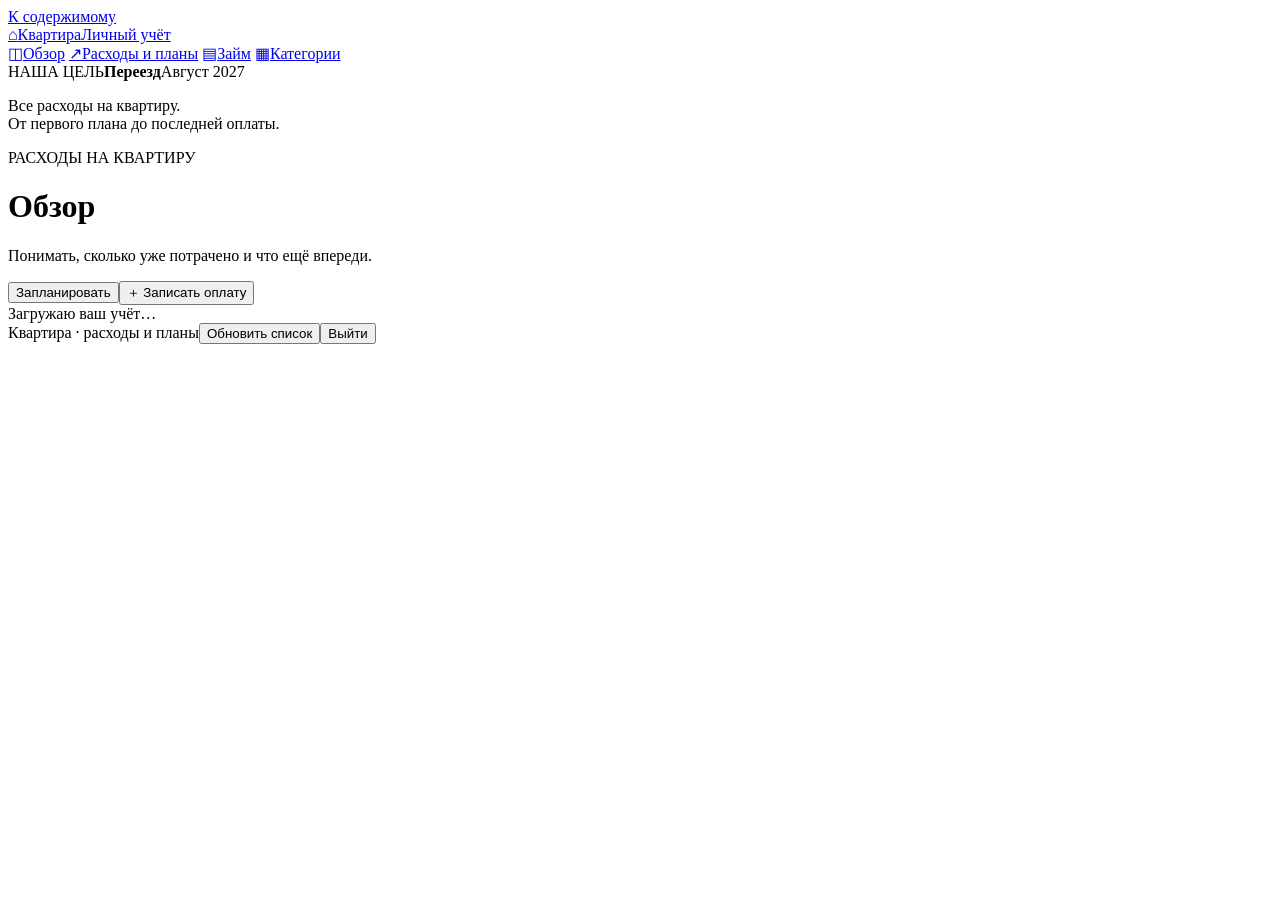
==== src/flat_expense/static/index.html @ 063d5065 "Fix web editing and enrich renovation plan" ====
<!doctype html>
<html lang="ru">
<head>
  <meta charset="utf-8">
  <meta name="viewport" content="width=device-width, initial-scale=1">
  <meta name="color-scheme" content="light">
  <title>Квартира — расходы и планы</title>
  <link rel="stylesheet" href="/assets/style.css">
  <script src="/assets/app.js" defer></script>
</head>
<body>
  <a class="skip" href="#main">К содержимому</a>
  <aside class="sidebar">
    <a class="brand" href="#overview" aria-label="Квартира — обзор"><span class="brand-icon" aria-hidden="true">⌂</span><span>Квартира<span class="brand-sub">Личный учёт</span></span></a>
    <nav aria-label="Разделы">
      <a href="#overview" data-view="overview"><span aria-hidden="true">◫</span>Обзор</a>
      <a href="#ledger" data-view="ledger"><span aria-hidden="true">↗</span>Расходы и планы</a>
      <a href="#loan" data-view="loan"><span aria-hidden="true">▤</span>Займ</a>
      <a href="#categories" data-view="categories"><span aria-hidden="true">▦</span>Категории</a>
    </nav>
    <div class="sidebar-bottom"><span class="tiny-label">НАША ЦЕЛЬ</span><strong>Переезд</strong><span>Август 2027</span><div class="small-rule"></div><p>Все расходы на квартиру.<br>От первого плана до последней оплаты.</p></div>
  </aside>
  <main id="main" tabindex="-1">
    <header class="page-header">
      <div><p class="eyebrow">РАСХОДЫ НА КВАРТИРУ</p><h1 id="page-title">Обзор</h1><p id="page-subtitle" class="muted">Понимать, сколько уже потрачено и что ещё впереди.</p></div>
      <div class="header-actions"><button class="button secondary" data-action="new-plan">Запланировать</button><button class="button primary" data-action="new-expense"><span aria-hidden="true">＋</span> Записать оплату</button></div>
    </header>
    <div id="global-error" class="notice error hidden" role="alert"></div>
    <div id="loading" class="loading" role="status"><span class="spinner"></span>Загружаю ваш учёт…</div>
    <section id="view-overview" class="view hidden" aria-label="Обзор расходов"></section>
    <section id="view-ledger" class="view hidden" aria-label="Расходы и планы"></section>
    <section id="view-loan" class="view hidden" aria-label="График займа"></section>
    <section id="view-categories" class="view hidden" aria-label="Категории"></section>
    <footer class="page-footer"><span>Квартира · расходы и планы</span><span class="footer-actions"><button class="text-button" data-action="refresh">Обновить список</button><button class="text-button logout-button" data-action="logout">Выйти</button></span></footer>
  </main>
  <dialog id="editor" aria-labelledby="editor-title"><div class="dialog-head"><div><p id="editor-eyebrow" class="eyebrow"></p><h2 id="editor-title"></h2></div><button type="button" class="icon-button" data-action="close-dialog" aria-label="Закрыть">×</button></div><div id="editor-content"></div></dialog>
  <dialog id="confirm-dialog" aria-labelledby="confirm-title"><div class="dialog-head"><h2 id="confirm-title">Подтверждение</h2></div><p id="confirm-text"></p><div class="form-actions"><button class="button secondary" id="confirm-cancel">Отмена</button><button class="button danger" id="confirm-ok">Подтвердить</button></div></dialog>
  <div id="toast" role="status" class="toast hidden"></div>
  <noscript><p>Для ввода расходов включите JavaScript в браузере.</p></noscript>
</body>
</html>
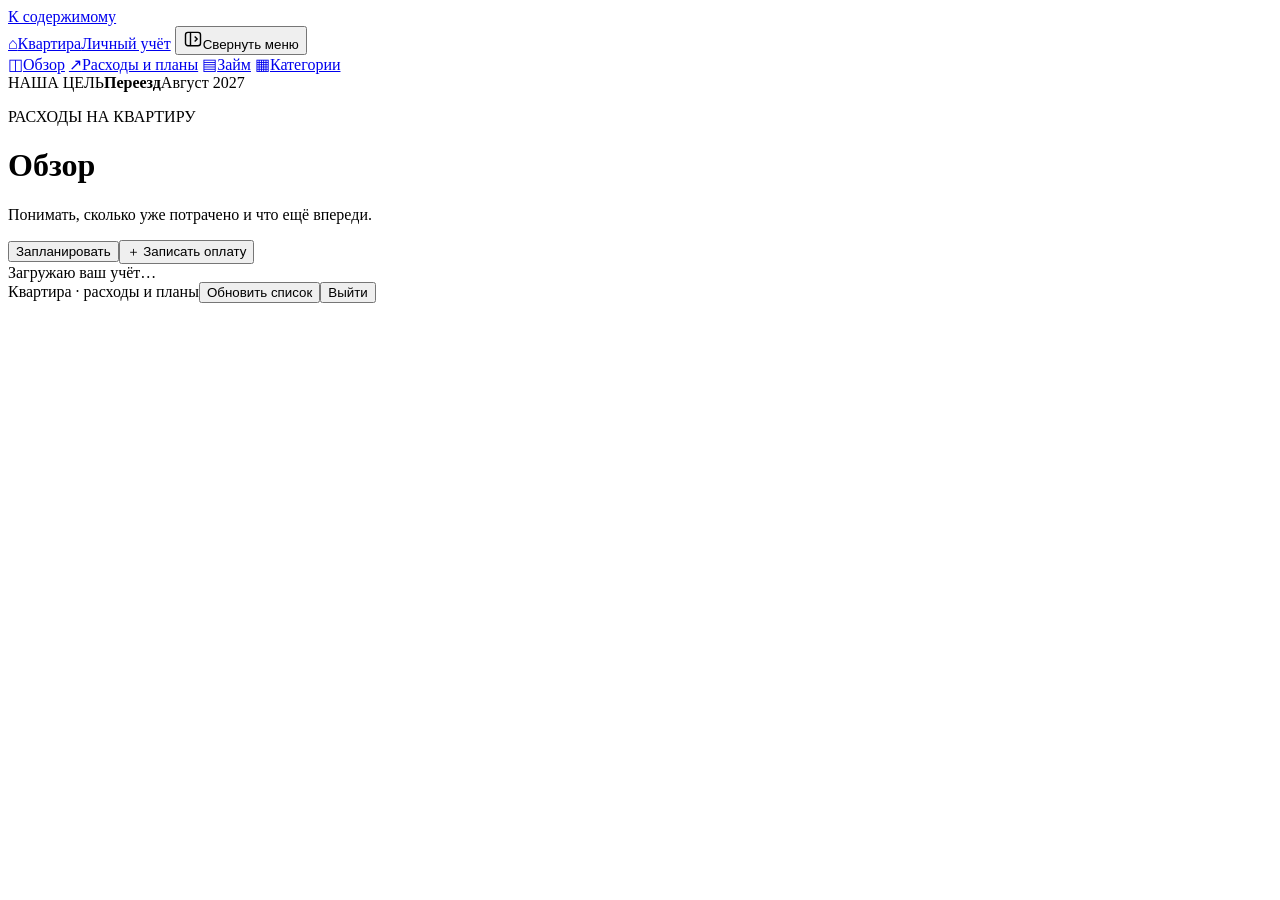
==== commit 8f1411a9: "Make expense workspace more compact and editable" ====
--- a/src/flat_expense/static/index.html
+++ b/src/flat_expense/static/index.html
@@ -6,19 +6,22 @@
   <meta name="color-scheme" content="light">
   <title>Квартира — расходы и планы</title>
   <link rel="stylesheet" href="/assets/style.css">
+  <link rel="stylesheet" href="/assets/editor.css">
+  <link rel="stylesheet" href="/assets/overview.css">
   <script src="/assets/app.js" defer></script>
 </head>
-<body>
+<body class="app-shell sidebar-collapsed">
   <a class="skip" href="#main">К содержимому</a>
-  <aside class="sidebar">
-    <a class="brand" href="#overview" aria-label="Квартира — обзор"><span class="brand-icon" aria-hidden="true">⌂</span><span>Квартира<span class="brand-sub">Личный учёт</span></span></a>
+  <aside class="sidebar" id="sidebar">
+    <a class="brand" href="#overview" aria-label="Квартира — обзор" title="Квартира — обзор"><span class="brand-icon" aria-hidden="true">⌂</span><span class="brand-text">Квартира<span class="brand-sub">Личный учёт</span></span></a>
+    <button type="button" class="sidebar-toggle" id="sidebar-toggle" aria-controls="sidebar" aria-expanded="false" aria-label="Развернуть меню" title="Развернуть меню"><svg width="20" height="20" viewBox="0 0 24 24" fill="none" stroke="currentColor" stroke-width="1.7" aria-hidden="true"><rect x="3" y="4" width="18" height="16" rx="3"/><path d="M9 4v16m5-11 3 3-3 3" class="sidebar-toggle-arrow"/></svg><span class="sidebar-toggle-label">Свернуть меню</span></button>
     <nav aria-label="Разделы">
-      <a href="#overview" data-view="overview"><span aria-hidden="true">◫</span>Обзор</a>
-      <a href="#ledger" data-view="ledger"><span aria-hidden="true">↗</span>Расходы и планы</a>
-      <a href="#loan" data-view="loan"><span aria-hidden="true">▤</span>Займ</a>
-      <a href="#categories" data-view="categories"><span aria-hidden="true">▦</span>Категории</a>
+      <a href="#overview" data-view="overview" aria-label="Обзор" title="Обзор"><span class="nav-icon" aria-hidden="true">◫</span><span class="nav-label">Обзор</span></a>
+      <a href="#ledger" data-view="ledger" aria-label="Расходы и планы" title="Расходы и планы"><span class="nav-icon" aria-hidden="true">↗</span><span class="nav-label">Расходы и планы</span></a>
+      <a href="#loan" data-view="loan" aria-label="Займ" title="Займ"><span class="nav-icon" aria-hidden="true">▤</span><span class="nav-label">Займ</span></a>
+      <a href="#categories" data-view="categories" aria-label="Категории" title="Категории"><span class="nav-icon" aria-hidden="true">▦</span><span class="nav-label">Категории</span></a>
     </nav>
-    <div class="sidebar-bottom"><span class="tiny-label">НАША ЦЕЛЬ</span><strong>Переезд</strong><span>Август 2027</span><div class="small-rule"></div><p>Все расходы на квартиру.<br>От первого плана до последней оплаты.</p></div>
+    <div class="sidebar-bottom"><span class="tiny-label">НАША ЦЕЛЬ</span><strong>Переезд</strong><span>Август 2027</span></div>
   </aside>
   <main id="main" tabindex="-1">
     <header class="page-header">
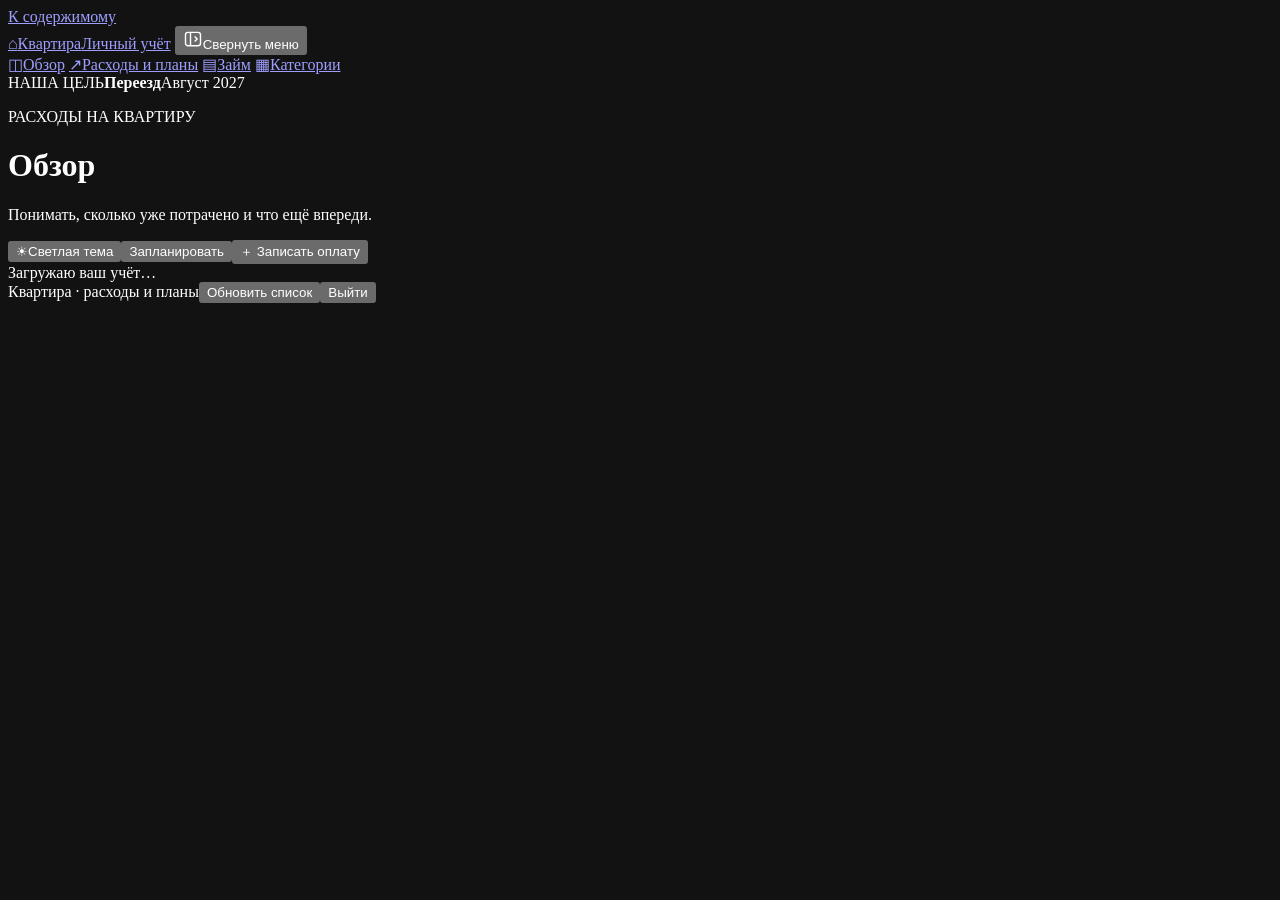
==== commit effab99a: "Add persistent dark theme toggle" ====
--- a/src/flat_expense/static/index.html
+++ b/src/flat_expense/static/index.html
@@ -3,11 +3,13 @@
 <head>
   <meta charset="utf-8">
   <meta name="viewport" content="width=device-width, initial-scale=1">
-  <meta name="color-scheme" content="light">
+  <meta name="color-scheme" content="dark">
   <title>Квартира — расходы и планы</title>
   <link rel="stylesheet" href="/assets/style.css">
   <link rel="stylesheet" href="/assets/editor.css">
   <link rel="stylesheet" href="/assets/overview.css">
+  <link rel="stylesheet" href="/assets/theme.css" id="theme-stylesheet">
+  <script>try{if(localStorage.getItem('flat-expense.theme')==='light'){document.getElementById('theme-stylesheet').disabled=true;document.documentElement.style.colorScheme='light';}}catch{}</script>
   <script src="/assets/app.js" defer></script>
 </head>
 <body class="app-shell sidebar-collapsed">
@@ -26,7 +28,7 @@
   <main id="main" tabindex="-1">
     <header class="page-header">
       <div><p class="eyebrow">РАСХОДЫ НА КВАРТИРУ</p><h1 id="page-title">Обзор</h1><p id="page-subtitle" class="muted">Понимать, сколько уже потрачено и что ещё впереди.</p></div>
-      <div class="header-actions"><button class="button secondary" data-action="new-plan">Запланировать</button><button class="button primary" data-action="new-expense"><span aria-hidden="true">＋</span> Записать оплату</button></div>
+      <div class="header-actions"><button class="button secondary theme-toggle" id="theme-toggle" type="button" aria-pressed="true" title="Включить светлую тему"><span id="theme-toggle-icon" aria-hidden="true">☀</span><span id="theme-toggle-label">Светлая тема</span></button><button class="button secondary" data-action="new-plan">Запланировать</button><button class="button primary" data-action="new-expense"><span aria-hidden="true">＋</span> Записать оплату</button></div>
     </header>
     <div id="global-error" class="notice error hidden" role="alert"></div>
     <div id="loading" class="loading" role="status"><span class="spinner"></span>Загружаю ваш учёт…</div>
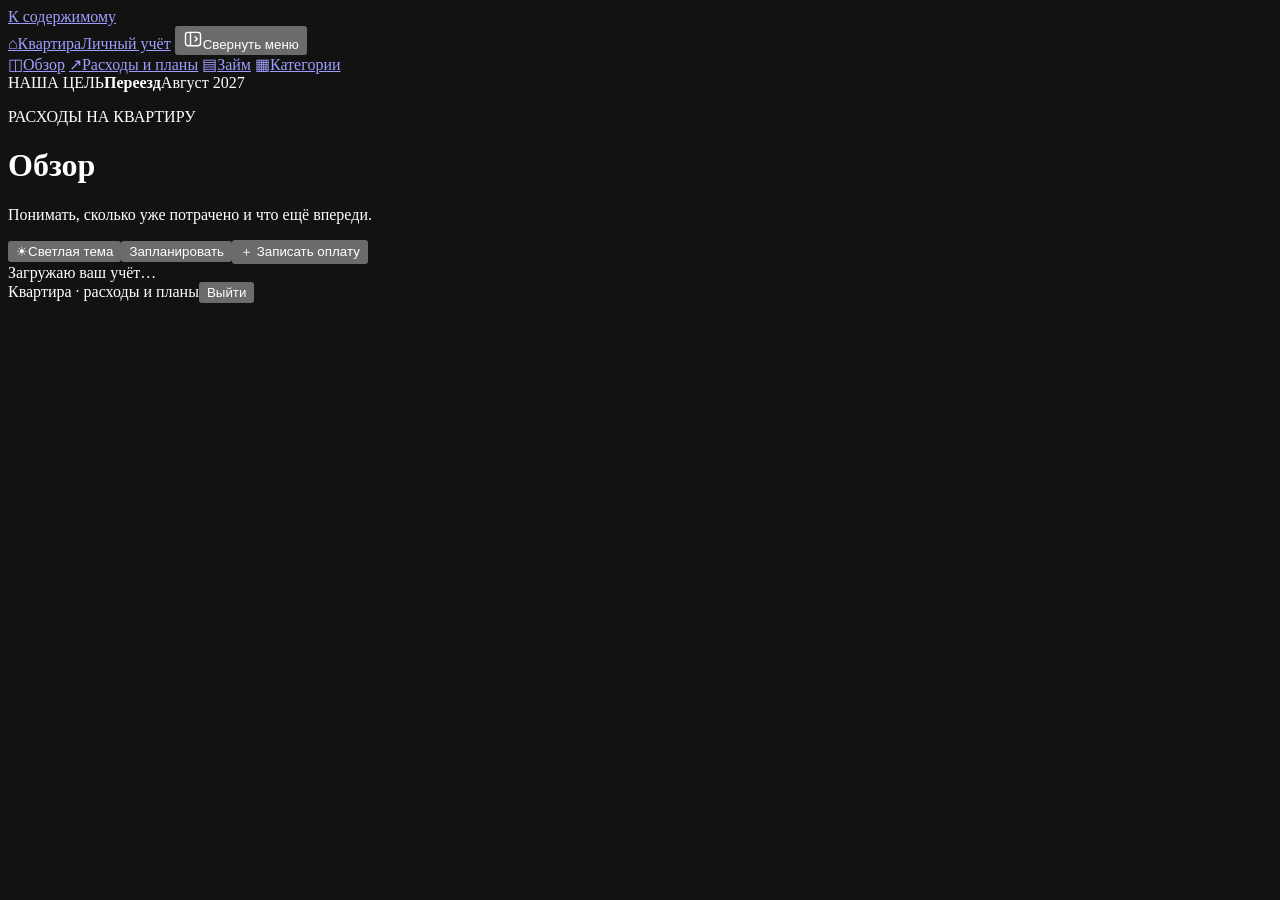
==== commit fdd5f716: "Add supporting documents for expenses and plans" ====
--- a/src/flat_expense/static/index.html
+++ b/src/flat_expense/static/index.html
@@ -36,7 +36,7 @@
     <section id="view-ledger" class="view hidden" aria-label="Расходы и планы"></section>
     <section id="view-loan" class="view hidden" aria-label="График займа"></section>
     <section id="view-categories" class="view hidden" aria-label="Категории"></section>
-    <footer class="page-footer"><span>Квартира · расходы и планы</span><span class="footer-actions"><button class="text-button" data-action="refresh">Обновить список</button><button class="text-button logout-button" data-action="logout">Выйти</button></span></footer>
+    <footer class="page-footer"><span>Квартира · расходы и планы</span><span class="footer-actions"><button class="text-button logout-button" data-action="logout">Выйти</button></span></footer>
   </main>
   <dialog id="editor" aria-labelledby="editor-title"><div class="dialog-head"><div><p id="editor-eyebrow" class="eyebrow"></p><h2 id="editor-title"></h2></div><button type="button" class="icon-button" data-action="close-dialog" aria-label="Закрыть">×</button></div><div id="editor-content"></div></dialog>
   <dialog id="confirm-dialog" aria-labelledby="confirm-title"><div class="dialog-head"><h2 id="confirm-title">Подтверждение</h2></div><p id="confirm-text"></p><div class="form-actions"><button class="button secondary" id="confirm-cancel">Отмена</button><button class="button danger" id="confirm-ok">Подтвердить</button></div></dialog>
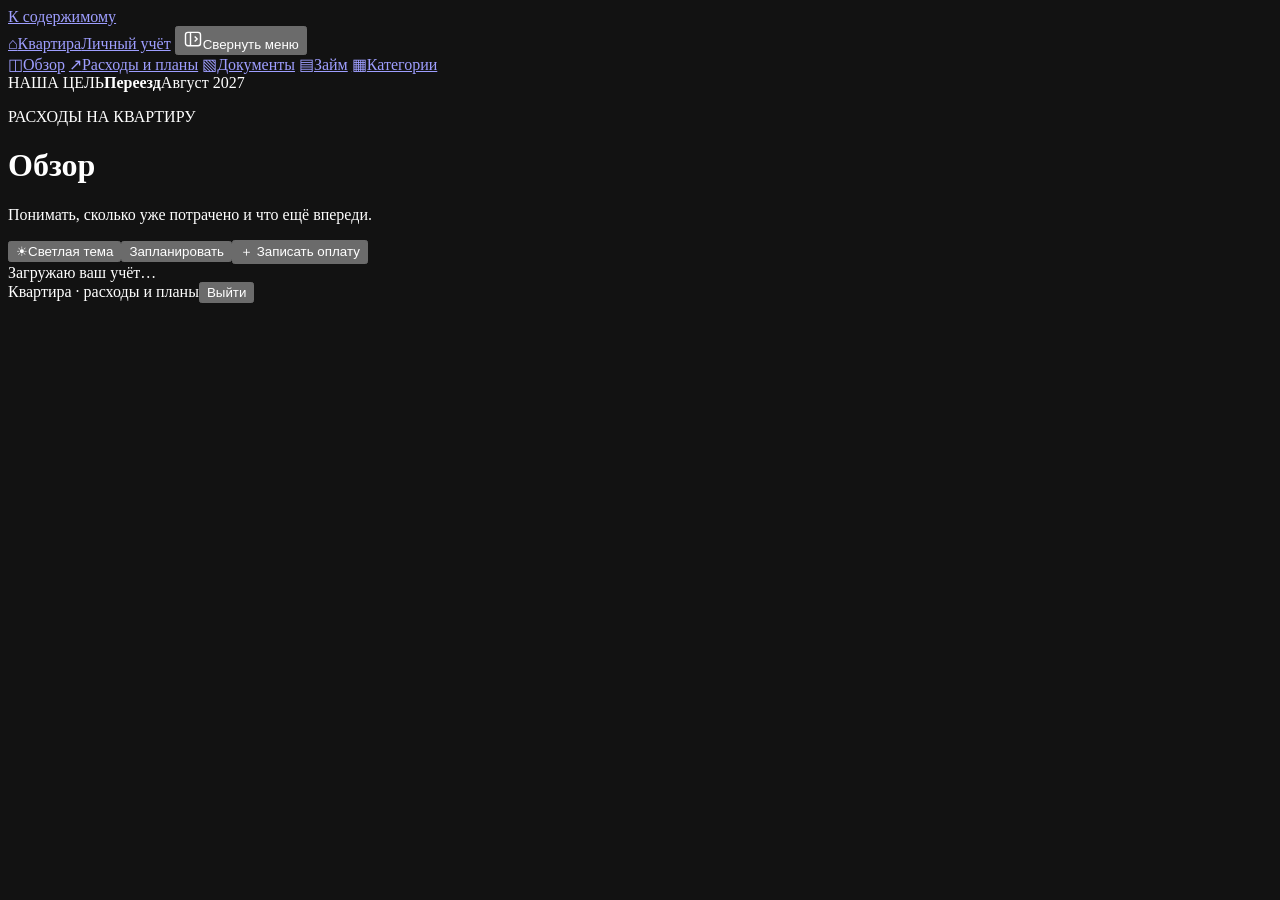
==== commit 5f616fa7: "Add searchable document catalog and target picker" ====
--- a/src/flat_expense/static/index.html
+++ b/src/flat_expense/static/index.html
@@ -20,6 +20,7 @@
     <nav aria-label="Разделы">
       <a href="#overview" data-view="overview" aria-label="Обзор" title="Обзор"><span class="nav-icon" aria-hidden="true">◫</span><span class="nav-label">Обзор</span></a>
       <a href="#ledger" data-view="ledger" aria-label="Расходы и планы" title="Расходы и планы"><span class="nav-icon" aria-hidden="true">↗</span><span class="nav-label">Расходы и планы</span></a>
+      <a href="#documents" data-view="documents" aria-label="Документы" title="Документы"><span class="nav-icon" aria-hidden="true">▧</span><span class="nav-label">Документы</span></a>
       <a href="#loan" data-view="loan" aria-label="Займ" title="Займ"><span class="nav-icon" aria-hidden="true">▤</span><span class="nav-label">Займ</span></a>
       <a href="#categories" data-view="categories" aria-label="Категории" title="Категории"><span class="nav-icon" aria-hidden="true">▦</span><span class="nav-label">Категории</span></a>
     </nav>
@@ -34,11 +35,15 @@
     <div id="loading" class="loading" role="status"><span class="spinner"></span>Загружаю ваш учёт…</div>
     <section id="view-overview" class="view hidden" aria-label="Обзор расходов"></section>
     <section id="view-ledger" class="view hidden" aria-label="Расходы и планы"></section>
+    <section id="view-documents" class="view hidden" aria-label="Прикреплённые документы"></section>
     <section id="view-loan" class="view hidden" aria-label="График займа"></section>
     <section id="view-categories" class="view hidden" aria-label="Категории"></section>
     <footer class="page-footer"><span>Квартира · расходы и планы</span><span class="footer-actions"><button class="text-button logout-button" data-action="logout">Выйти</button></span></footer>
   </main>
   <dialog id="editor" aria-labelledby="editor-title"><div class="dialog-head"><div><p id="editor-eyebrow" class="eyebrow"></p><h2 id="editor-title"></h2></div><button type="button" class="icon-button" data-action="close-dialog" aria-label="Закрыть">×</button></div><div id="editor-content"></div></dialog>
+  <dialog id="document-inbox-dialog" aria-labelledby="document-inbox-title"><div class="dialog-head"><div><p class="eyebrow">ИЗ TELEGRAM</p><h2 id="document-inbox-title">Распределите документы</h2></div><button type="button" class="icon-button" data-action="close-document-inbox" aria-label="Закрыть">×</button></div><div id="document-inbox-content"></div></dialog>
+  <dialog id="document-list-dialog" aria-labelledby="document-list-title"><div class="dialog-head"><div><p class="eyebrow">ПРИКРЕПЛЁННЫЕ ФАЙЛЫ</p><h2 id="document-list-title">Документы</h2></div><button type="button" class="icon-button" data-action="close-document-list" aria-label="Закрыть">×</button></div><div id="document-list-content"></div></dialog>
+  <dialog id="document-move-dialog" aria-labelledby="document-move-title"><div class="dialog-head"><div><p class="eyebrow">ПЕРЕНОС ДОКУМЕНТА</p><h2 id="document-move-title">Выберите статью</h2></div><button type="button" class="icon-button" data-action="close-document-move" aria-label="Закрыть">×</button></div><div id="document-move-content"></div></dialog>
   <dialog id="confirm-dialog" aria-labelledby="confirm-title"><div class="dialog-head"><h2 id="confirm-title">Подтверждение</h2></div><p id="confirm-text"></p><div class="form-actions"><button class="button secondary" id="confirm-cancel">Отмена</button><button class="button danger" id="confirm-ok">Подтвердить</button></div></dialog>
   <div id="toast" role="status" class="toast hidden"></div>
   <noscript><p>Для ввода расходов включите JavaScript в браузере.</p></noscript>
